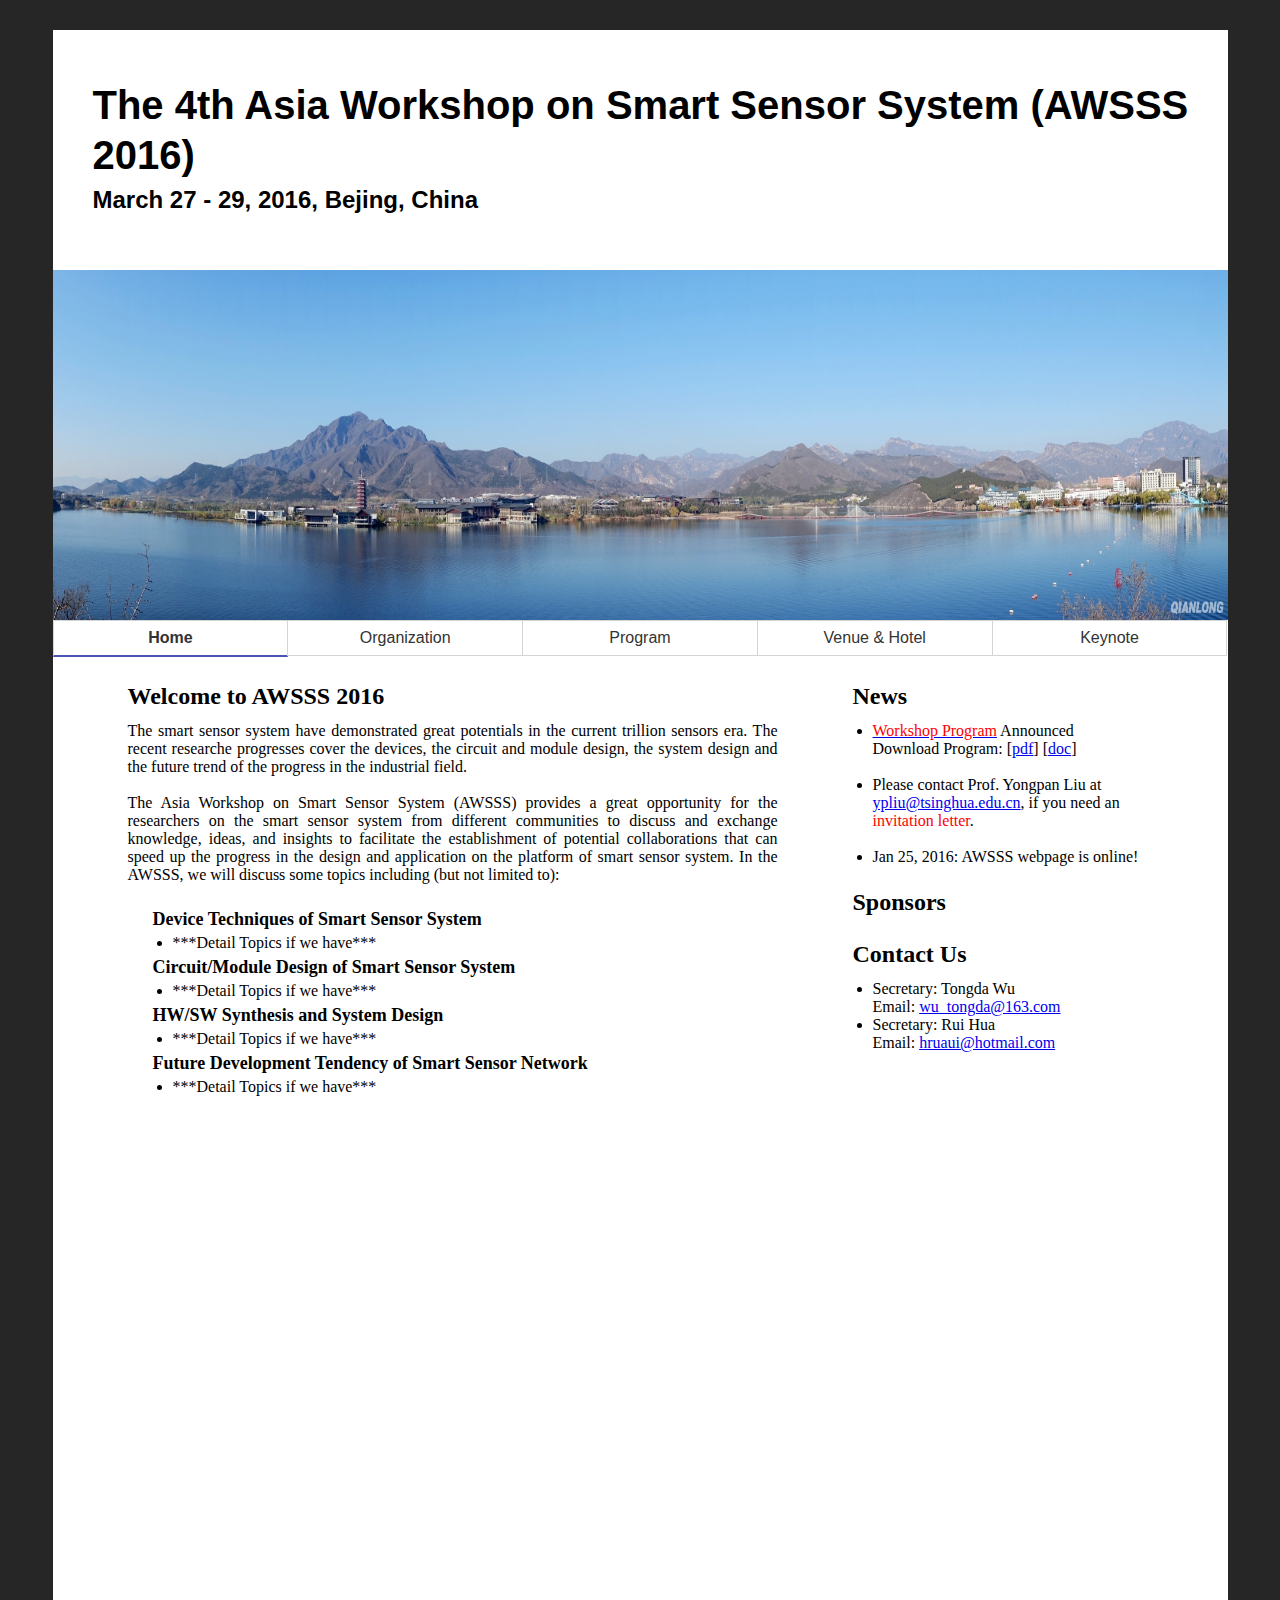
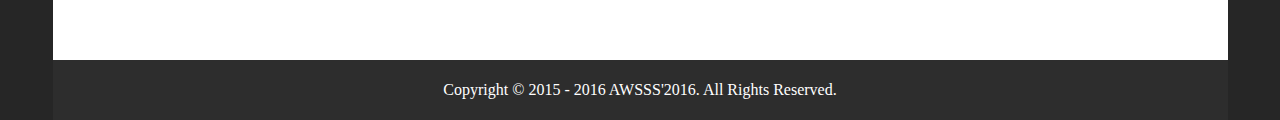
==== index.html @ ac89521c "first upload AWSSS to git" ====
<!DOCTYPE html>
<html><head><meta http-equiv="Content-Type" content="text/html; charset=UTF-8">
	<meta charset="UTF-8">
	<title>AWSSS 2016</title>
	<link rel="stylesheet" href="static/style.css" type="text/css">
	<link href="static/css" rel="stylesheet" type="text/css">
</head>

<body>
	
<div class="wrapper">
    <div class="header">
        <h1>The 4th Asia Workshop on Smart Sensor System (AWSSS 2016)</h1>
		<h2>March 27 - 29, 2016, Bejing, China</h2>
		<img src="static/Yanqi_Lake.jpg" alt="Img" height="350" width="1175">
		<div class="button-group">
			<a href="index.html" class="button primary">Home</a>
			<a href="organization.html" class="button">Organization</a>
			<a href="program.html" class="button">Program</a>
			<a href="venue.html" class="button">Venue &amp; Hotel</a>
			<a href="keynote.html" class="button">Keynote</a>
		</div>
    </div>
	
    <div class="main-content" style="height:1000px">
	    <h1>Welcome to AWSSS 2016</h1>
		<p>
			The smart sensor system have demonstrated great potentials in the current trillion sensors era. The recent researche progresses cover the devices, the circuit and module design, the system design and the future trend of the progress in the industrial field.<br><br>

			The Asia Workshop on Smart Sensor System (AWSSS) provides a great opportunity for the researchers on the smart sensor system from different communities to discuss and exchange knowledge, ideas, and insights to facilitate the establishment of potential collaborations that can speed up the progress in the design and application on the platform of smart sensor system. In the AWSSS, we will discuss some topics including (but not limited to): <br>			
		</p>

		<div class="tracks">
			<h1>Device Techniques of Smart Sensor System</h1>
				<li>***Detail Topics if we have***</li>
			<h1>Circuit/Module Design of Smart Sensor System</h1>
				<li>***Detail Topics if we have***</li>
			<h1>HW/SW Synthesis and System Design</h1>
				<li>***Detail Topics if we have***</li>
			<h1>Future Development Tendency of Smart Sensor Network</h1>
				<li>***Detail Topics if we have***</li>
		</div>
		
		<!--
		<h1>Associated Conference</h1>
		<p>Associated Conference: The 21st IEEE International Conference on Embedded and Real-Time Computing Systems and Applications (<a href=http://www.rtcsa.org/>RTCSA 2015</a>)</p>
		-->
	</div>
	
	<div class="sidebar" style="height:1000px">
		<h1> News </h1>	

		<li>
			<a href="program.html"><font color="red">Workshop Program</font></a> Announced <br>
			Download Program: [<a href="static/AWSSS2016-Program.pdf">pdf</a>] [<a href="static/AWSSS2016-Program.docx">doc</a>]
		</li> <br>

		<li>
			Please contact Prof. Yongpan Liu at <a href="mailto:ypliu@tsinghua.edu.cn">ypliu@tsinghua.edu.cn</a>, if you need an <font color="red">invitation letter</font>.
		</li> <br>

		<!--
		<li>
			Prof. Xiaodong Zhang will give a keynote speech at AWSSS 2016.
		</li> <br>
		-->

		<li>Jan 25, 2016: AWSSS webpage is online!</li> 
				
		<!--
		<h1>Prior AWSSS</h1>
		<li><a href="http://www.nvmsa.org/2014/general/">1st AWSSS 2015</a></li>
		<li><a href="http://www.nvmsa.org/2013/general/">2nd AWSSS 2014</a></li>
		<li><a href="http://www.nvmsa.org/2012/general/">3rd AWSSS 2013</a></li>
		-->
		
		<h1>Sponsors</h1>	
		
		<h1>Contact Us</h1>	
		<li>Secretary: Tongda Wu<br>
			Email: <a href="mailto:wu_tongda@163.com">wu_tongda@163.com</a>
		</li> 
		<li>Secretary: Rui Hua<br>
			Email: <a href="mailto:hruaui@hotmail.com">hruaui@hotmail.com</a>
		</li> 
	</div>
	
    <div class="footer">
        <p>Copyright &copy; 2015 - 2016 AWSSS'2016. All Rights Reserved.</p><p>
    </p></div>
</div>


</body></html>
---- static/style.css ----
*{
  margin: 0;
  padding: 0;
}
body {
  background:#262626;
  text-align: center; /*IE6下让元素居中*/
}


/********************* Layout *************************/
.wrapper {
  width: 1175px; /*页面总宽度*/
  margin: 0 auto; /*水平居中*/
  text-align: left; /*重置文本对齐方式*/
}

/******************* style  ********************/
.header {
  height: 630px;
  background-color: #fff;
  margin-bottom: 0px;
}

.header > h1{
	margin-top:30px;
	padding-top:50px;
	margin-left:40px;
	margin-bottom:0px;
	font-size: 40px;
	line-height: 50px;
	/*font-family: "Malgun Gothic", serif;*/
	font-family: 'Open Sans', sans-serif;
}
.header > h2{
	margin-top:0px;
	margin-left:40px;
	padding-bottom:50px;
	font-size: 24px;
	line-height: 40px;
	/*font-family: "Malgun Gothic", serif;*/
	font-family: 'Open Sans', sans-serif;
}



.sidebar {
  width: 375px; /*左边栏宽度，可自行修改*/
  display: inline; /*防止IE6双边距*/
  /*margin-left: 0px; /*边栏间距，可自行修改*/ 
  float: right;
  margin-bottom: 0px; /*边栏与footer之间的垂直间距，可自行修改*/
  /*height: 1200px;*/
  background-color: #fff;
}

.sidebar > h1{
	margin-top:20px;
	margin-bottom:10px;
	font-size: 24px;
	line-height: 32px;
	font-family: Georgia, serif;
}

.sidebar > li{
	margin-left: 20px;
	margin-right:75px;
	font-family: Georgia, serif;
}

.sidebar > p{
	margin-top:5px;
	margin-left:40px;
	margin-right:75px;
	margin-bottom:5px;
	text-align:justify;
	-webkit-text-align-last:justify;/*chrome 20+*/
	font-family: Georgia, serif;
}

.sidebar > img{
	margin: 0 auto
}


.main-content {
  width: 800px; 
  display: inline; 
  float: left;
  margin-bottom: 0px; 
  background-color: #fff;
  /*height: 1200px;*/
}

.main-content > h1{
	margin-top:20px;
	margin-left:75px;
	margin-right:75px;
	margin-bottom:10px;
	font-size: 24px;
	line-height: 32px;
	font-family: Georgia, serif;
}

.main-content > h2{
	margin-top:20px;
	margin-left:75px;
	margin-right:75px;
	margin-bottom:10px;
	font-size: 18px;
	line-height: 24px;
	font-family: Georgia, serif;
}


.main-content  > p{
	margin-top:10px;
	margin-left:75px;
	margin-right:75px;
	margin-bottom:20px;
	text-align:justify;
	-webkit-text-align-last:justify;/*chrome 20+*/
	font-family: Georgia, serif;
}

.main-content > li{
	padding-top:10px;
	margin-left:100px;
	margin-right:75px;
	text-align:justify;
	-webkit-text-align-last:justify;/*chrome 20+*/
	font-family: Georgia, serif;
}

.main-content > table{
	margin-top:10px;
	margin-left:75px;
	margin-right:50px;
	margin-bottom:20px;
	text-align:justify;
	-webkit-text-align-last:justify; /*chrome 20+*/
	font-family: Georgia, serif;
	border-collapse: collapse;
	width:675px;
}

.main-content > table,td
{
	border: 1px solid black;
	padding: 3px 7px 2px 7px;
	/*text-align: center;*/
}


.tracks {
	text-align: left;
	margin-left: 100px;
	margin-right: 75px;
}

.tracks > h1{
	font-size: 18px;
	line-height: 30px;
	font-family: Georgia, serif;
}

.tracks > li{
	margin-left: 20px;
	font-family: Georgia, serif;
}
.tracks  > p{
	font-family: Georgia, serif;
}


.footer {
  clear: both; /* clear float */
  background-color: #2d2d2d;
  margin-bottom: 5px;
  /*box-shadow: 0 1px 2px 1px rgba(0, 0, 0, 0.2);*/
  height:60px;
  margin: 0 auto;
}

.footer p {
	margin: 0 auto;
	text-align: center;
	line-height:60px;
	color: #fff;
	font-family: Georgia, serif;
}


.button {
    position: relative;
    overflow: visible;
    display: inline-block;
    padding: 0.5em 54.9px;
    border: 1px solid  #d4d4d4;
    margin: 0;
    text-decoration: none;
    text-align: center;
    text-shadow: 1px 1px 0 #fff;
    /*font:20px/normal sans-serif;*/
	font-size:16px;
    color: #333;
    white-space: nowrap;
    cursor: pointer;
    outline: none;
    background-color: *#ececec;
    zoom: 1;
    *display: inline;
	float: left;
	width: 124px;
	text-align: center;
	font-family: 'Open Sans', sans-serif;
}


.button:hover,
.button:focus,
.button:active,
.button.active {
   /* border-color: #3072b3;
    border-bottom-color: #2a65a0;*/
	border-color: #4a55b3;
    text-decoration: none;
    text-shadow: -1px -1px 0 rgba(0,0,0,0.3);
    color: #fff;
    background-color: #4a55b3/*#3c8dde*/;
	/*
    background-image: -webkit-gradient(linear, 0 0, 0 100%, from(#599bdc), to(#3072b3));
    background-image: -moz-linear-gradient(#599bdc, #3072b3);
    background-image: -o-linear-gradient(#599bdc, #3072b3);
    background-image: linear-gradient(#599bdc, #3072b3);
	*/
}

/* overrides extra padding on button elements in Firefox */
.button::-moz-focus-inner {
    padding: 0;
    border: 0;
}

.button.primary {
    font-weight: bold;
	border-bottom: 2px solid  #4a55b3;
}

.button-group {
    display: inline-block;
    list-style: none;
    /* IE hacks */
    zoom: 1;
    *display: inline;
	margin-top: -4px;
}

.button + .button,
.button + .button-group,
.button-group + .button,
.button-group + .button-group {
    margin-left: 15px;
}

.button-group li {
    float: left;
    padding: 0;
    margin: 0;
}

.button-group .button {
    float: left;
    margin-left: -1px;
}

.button-group > .button:not(:first-child):not(:last-child),
.button-group li:not(:first-child):not(:last-child) .button {
    border-radius: 0;
}

.button-group > .button:first-child,
.button-group li:first-child .button {
    margin-left: 0;
    border-top-right-radius: 0;
    border-bottom-right-radius: 0;
}

.button-group > .button:last-child,
.button-group li:last-child > .button {
    border-top-left-radius: 0;
    border-bottom-left-radius: 0;
}
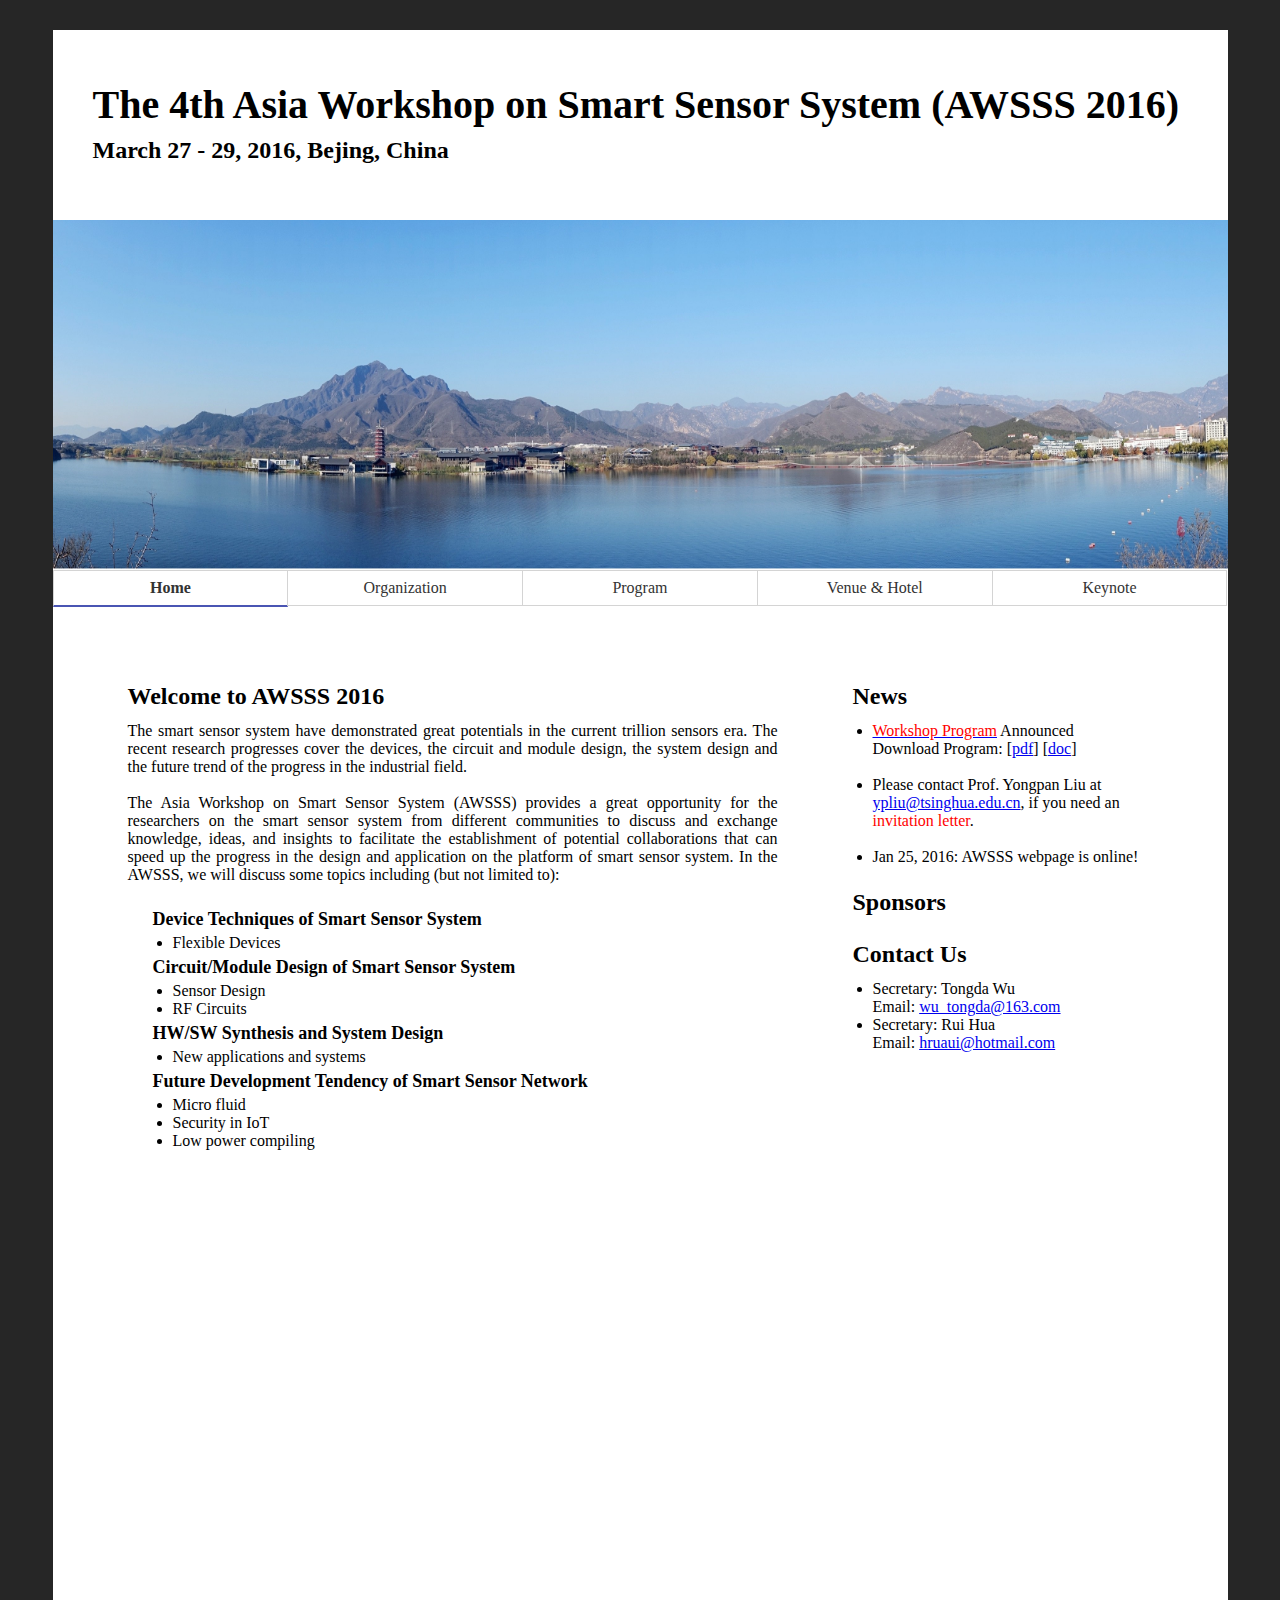
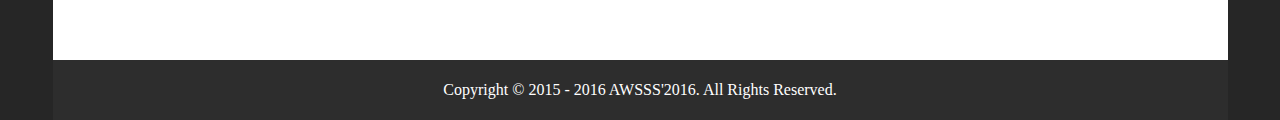
==== commit 56e2ca65: "Second Version" ====
--- a/index.html
+++ b/index.html
@@ -25,20 +25,23 @@
     <div class="main-content" style="height:1000px">
 	    <h1>Welcome to AWSSS 2016</h1>
 		<p>
-			The smart sensor system have demonstrated great potentials in the current trillion sensors era. The recent researche progresses cover the devices, the circuit and module design, the system design and the future trend of the progress in the industrial field.<br><br>
+			The smart sensor system have demonstrated great potentials in the current trillion sensors era. The recent research progresses cover the devices, the circuit and module design, the system design and the future trend of the progress in the industrial field.<br><br>
 
 			The Asia Workshop on Smart Sensor System (AWSSS) provides a great opportunity for the researchers on the smart sensor system from different communities to discuss and exchange knowledge, ideas, and insights to facilitate the establishment of potential collaborations that can speed up the progress in the design and application on the platform of smart sensor system. In the AWSSS, we will discuss some topics including (but not limited to): <br>			
 		</p>
 
 		<div class="tracks">
 			<h1>Device Techniques of Smart Sensor System</h1>
-				<li>***Detail Topics if we have***</li>
+				<li>Flexible Devices</li>
 			<h1>Circuit/Module Design of Smart Sensor System</h1>
-				<li>***Detail Topics if we have***</li>
+				<li>Sensor Design</li>
+				<li>RF Circuits</li>
 			<h1>HW/SW Synthesis and System Design</h1>
-				<li>***Detail Topics if we have***</li>
+				<li>New applications and systems</li>
 			<h1>Future Development Tendency of Smart Sensor Network</h1>
-				<li>***Detail Topics if we have***</li>
+				<li>Micro fluid</li>
+				<li>Security in IoT</li>
+				<li>Low power compiling</li>
 		</div>
 		
 		<!--
--- a/static/style.css
+++ b/static/style.css
@@ -30,7 +30,7 @@
 	font-size: 40px;
 	line-height: 50px;
 	/*font-family: "Malgun Gothic", serif;*/
-	font-family: 'Open Sans', sans-serif;
+	font-family: 'Garamond', 'Georgia', serif;
 }
 .header > h2{
 	margin-top:0px;
@@ -39,7 +39,7 @@
 	font-size: 24px;
 	line-height: 40px;
 	/*font-family: "Malgun Gothic", serif;*/
-	font-family: 'Open Sans', sans-serif;
+	font-family: 'Garamond', 'Georgia', serif;
 }
 
 
@@ -213,7 +213,7 @@
 	float: left;
 	width: 124px;
 	text-align: center;
-	font-family: 'Open Sans', sans-serif;
+	font-family: 'Garamond', 'Georgia', serif;
 }
 
 
